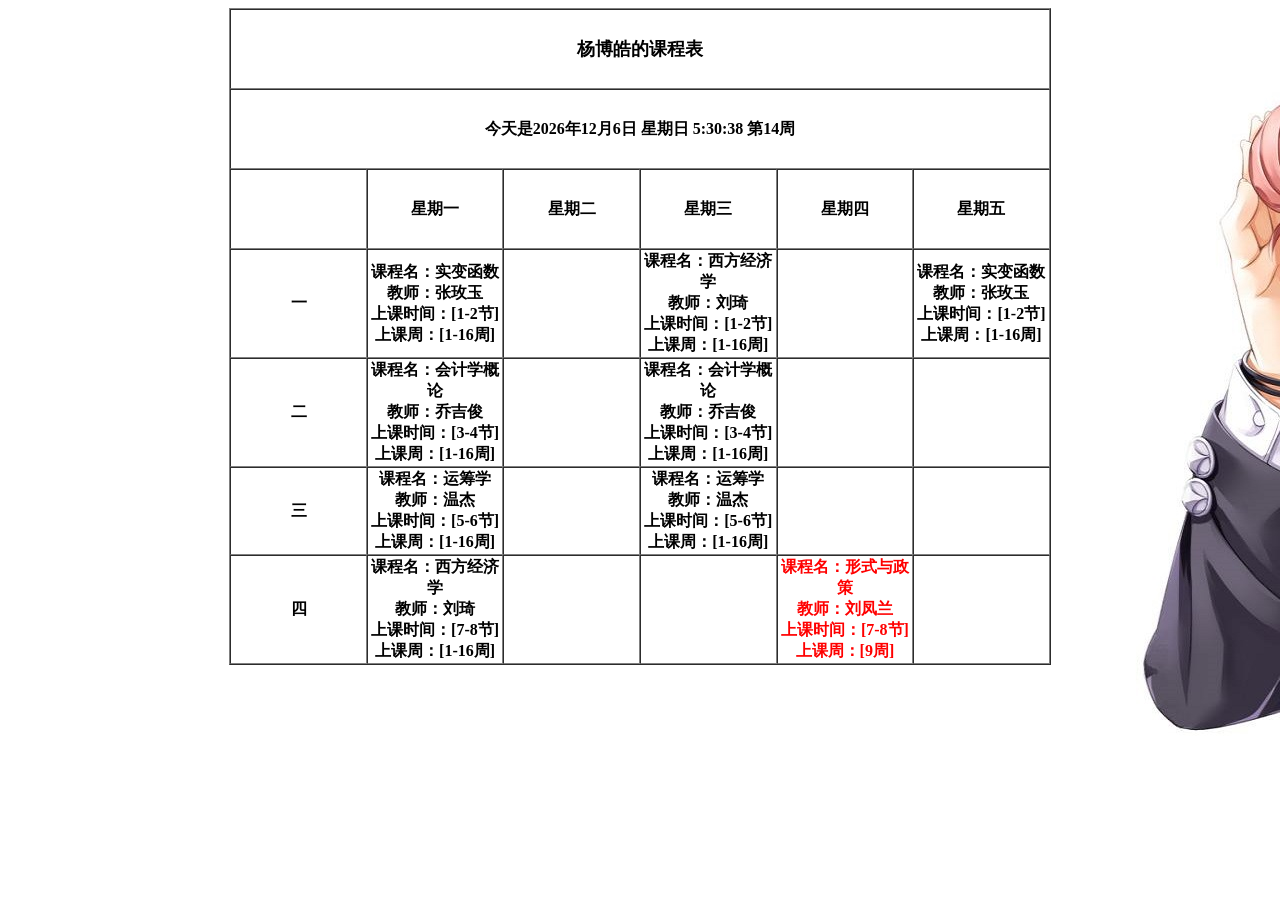
==== 新建文件夹/course.html @ 4705ccdf "Add files via upload" ====
<!DOCTYPE html>
<html>
	<head>
		<title></title>
		<meta charset="utf-8"/>
		<meta name="viewport" content="width=device-width, initial-scale=1.0, minimum-scale=0.5, maximum-scale=2.0, user-scalable=yes" /> 
		<style type="text/css">
			tr
			{
				height: 80px;
			}
			body
			{
				color: black;
				background-image: url(6.jpg);
				background-repeat: no-repeat;
				font-weight: bold;
			}
		</style>
		<script type="text/javascript">
			function startTime()
			{
				var D=new Date()
				var weekday=new Array(7)
				weekday[0]="星期日"
				weekday[1]="星期一"
				weekday[2]="星期二"
				weekday[3]="星期三"
				weekday[4]="星期四"
				weekday[5]="星期五"
				weekday[6]="星期六"
				var dateArr = new Array(31, 28, 31, 30, 31, 30, 31, 31, 30, 31, 30, 31);
				var today=new Date()
				var h=today.getHours()
				var m=today.getMinutes()
				var s=today.getSeconds()
				var y=today.getFullYear()
				var M=today.getMonth()
				var d=today.getDate()
				var result = 0;

				for ( var i = 0; i < M; i++) {
					result += dateArr[i];
				}
				result+=d;
				if (M > 1 && (y % 4 == 0 && y % 100 != 0) || y % 400 == 0) {
					result += 1;
				}
				var z=parseInt((result-246)/7+1);

				m=checkTime(m)
				s=checkTime(s)
				M+=1;
				document.getElementById('txt').innerHTML="今天是"+y+"年"+M+"月"+d+"日 "+weekday[D.getDay()]+" "+h+":"+m+":"+s+"  第"+z+"周"
				t=setTimeout('startTime()',500)
			}

			function checkTime(i)
			{
				if (i<10) 
				  {
				  	i="0" + i
				  }
				  return i
			}
		</script>
	</head>
	<body onload="startTime()" >
		<table border="1" width="65%" cellspacing="0" style="table-layout:fixed; text-align: center;" align="center">
			<tr>
				<td colspan="6">
					<p style="font-size: 18px">杨博皓的课程表</p>
				</td>
			</tr>
			<tr>
				<td id="txt" colspan="6">
					
				</td>
			</tr>
			<tr>
				<th></th>
				<th>星期一</th>
				<th>星期二</th>
				<th>星期三</th>
				<th>星期四</th>
				<th>星期五</th>
			</tr>
			<tr>
				<td>一</td>
				<td>课程名：实变函数<br>教师：张玫玉<br>上课时间：[1-2节]<br>上课周：[1-16周]</td>
				<td></td>
				<td>课程名：西方经济学<br>教师：刘琦<br>上课时间：[1-2节]<br>上课周：[1-16周]</td>
				<td></td>
				<td>课程名：实变函数<br>教师：张玫玉<br>上课时间：[1-2节]<br>上课周：[1-16周]</td>
			</tr>
			<tr>
				<td>二</td>
				<td>课程名：会计学概论<br>教师：乔吉俊<br>上课时间：[3-4节]<br>上课周：[1-16周]</td>
				<td></td>
				<td>课程名：会计学概论<br>教师：乔吉俊<br>上课时间：[3-4节]<br>上课周：[1-16周]</td>
				<td></td>
				<td></td>

			</tr>
			<tr>
				<td>三</td>
				<td>课程名：运筹学<br>教师：温杰<br>上课时间：[5-6节]<br>上课周：[1-16周]</td>
				<td></td>
				<td>课程名：运筹学<br>教师：温杰<br>上课时间：[5-6节]<br>上课周：[1-16周]</td>
				<td></td>
				<td></td>

			</tr>
			<tr>
				<td>四</td>
				<td>课程名：西方经济学<br>教师：刘琦<br>上课时间：[7-8节]<br>上课周：[1-16周]</td>
				<td></td>
				<td></td>
				<td><font color="red">课程名：形式与政策<br>教师：刘凤兰<br>上课时间：[7-8节]<br>上课周：[9周]</font></td>
				<td></td>
			</tr>
		</table>
	</body>
</html>
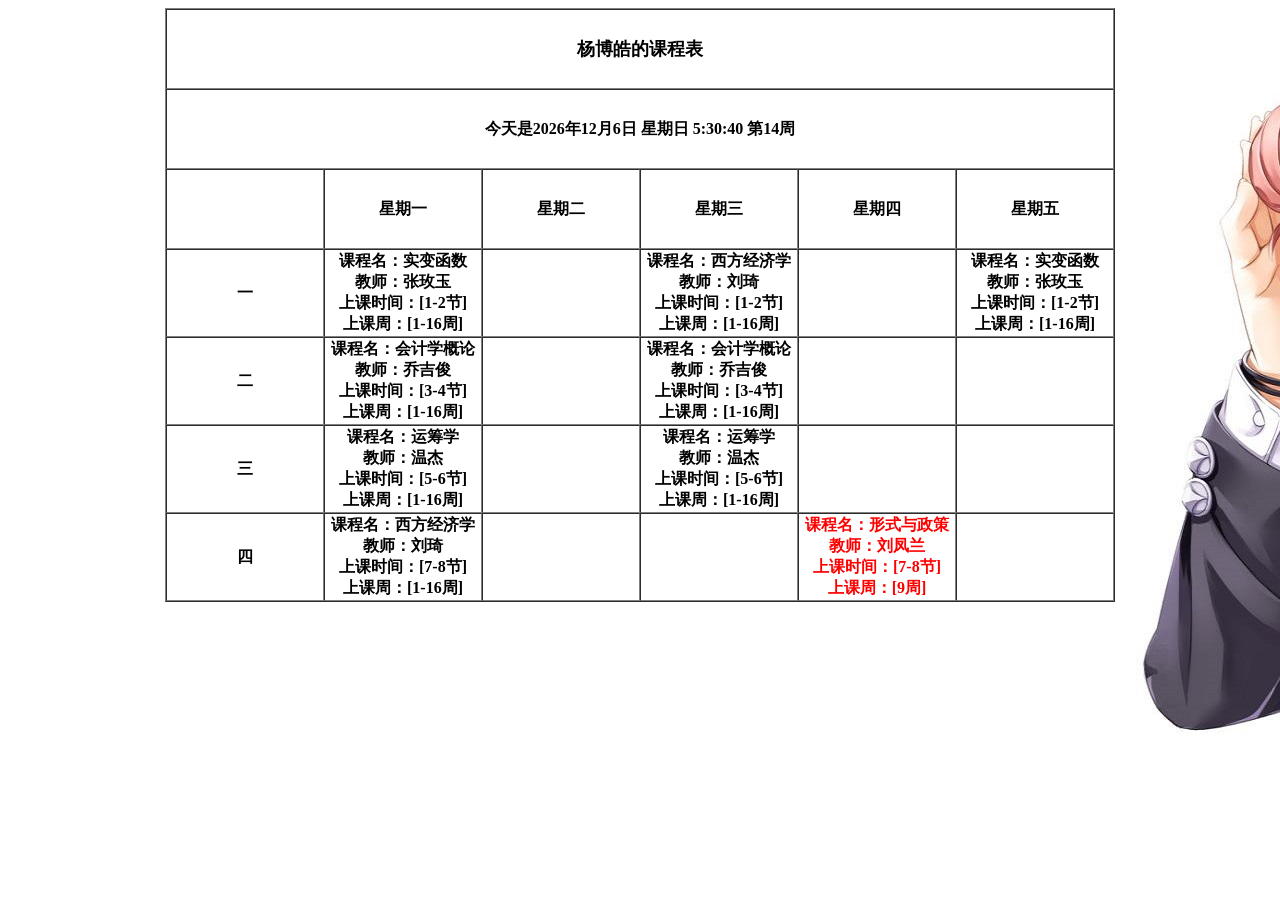
==== commit 0d64d260: "Update course.html" ====
--- a/新建文件夹/course.html
+++ b/新建文件夹/course.html
@@ -3,7 +3,7 @@
 	<head>
 		<title></title>
 		<meta charset="utf-8"/>
-		<meta name="viewport" content="width=device-width, initial-scale=1.0, minimum-scale=0.5, maximum-scale=2.0, user-scalable=yes" /> 
+		
 		<style type="text/css">
 			tr
 			{
@@ -66,7 +66,7 @@
 		</script>
 	</head>
 	<body onload="startTime()" >
-		<table border="1" width="65%" cellspacing="0" style="table-layout:fixed; text-align: center;" align="center">
+		<table border="1" width="950" cellspacing="0" style="table-layout:fixed; text-align: center;" align="center">
 			<tr>
 				<td colspan="6">
 					<p style="font-size: 18px">杨博皓的课程表</p>
@@ -121,4 +121,4 @@
 			</tr>
 		</table>
 	</body>
-</html>+</html>
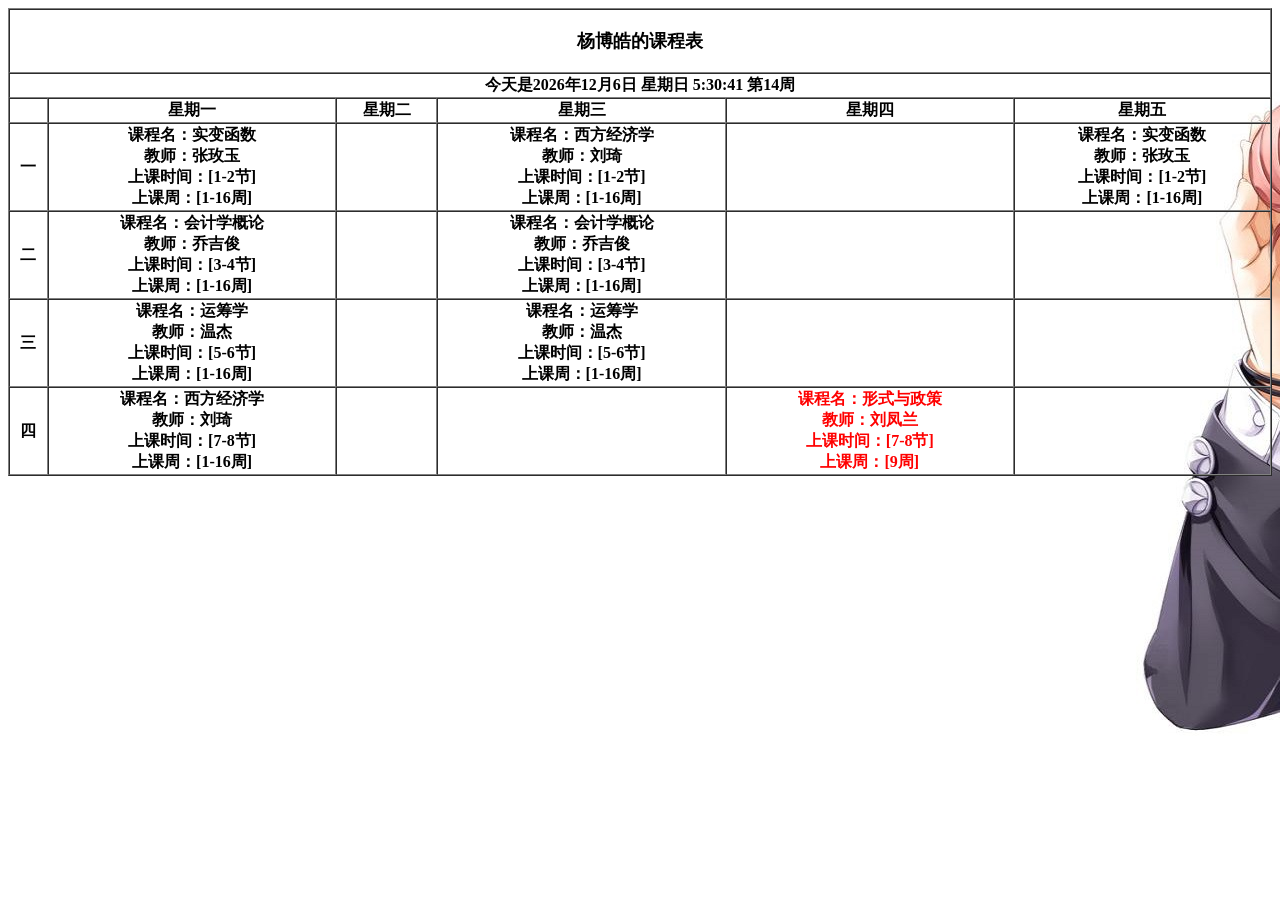
==== commit bbcdce54: "Update course.html" ====
--- a/新建文件夹/course.html
+++ b/新建文件夹/course.html
@@ -3,12 +3,10 @@
 	<head>
 		<title></title>
 		<meta charset="utf-8"/>
-		
+		    <meta name="viewport" content="width=device-width, initial-scale=1.0, minimum-scale=1.0, maximum-scale=1.0, user-scalable=no" />  
+
 		<style type="text/css">
-			tr
-			{
-				height: 80px;
-			}
+			
 			body
 			{
 				color: black;
@@ -66,7 +64,7 @@
 		</script>
 	</head>
 	<body onload="startTime()" >
-		<table border="1" width="950" cellspacing="0" style="table-layout:fixed; text-align: center;" align="center">
+		<table border="1" width="100%" cellspacing="0" style=" text-align: center;" align="center">
 			<tr>
 				<td colspan="6">
 					<p style="font-size: 18px">杨博皓的课程表</p>
